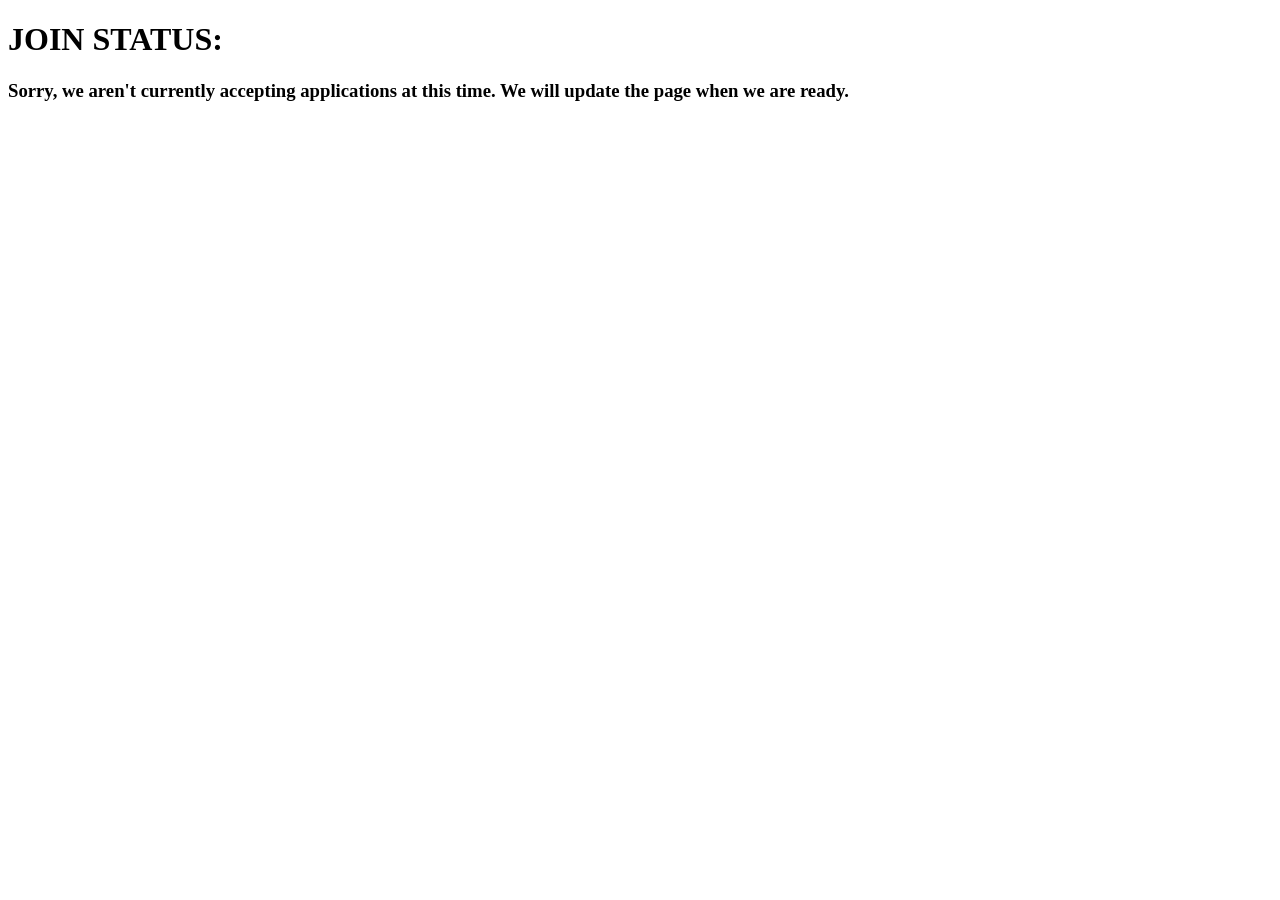
==== Join/join.html @ b297e295 "v0.0.4 patch 1" ====
<!DOCTYPE html>
<html lang="en">
    <head>
        <title>Join The Flagmakers</title>
        <meta charset="UTF-8">
        <meta name="viewport" content="width=device-width, initial-scale=1">
        <link href="css/style.css" rel="stylesheet">
    </head>
    <body>
        <h1>JOIN STATUS:</h1>
        <h3>Sorry, we aren't currently accepting applications at this time. We will update the page when we are ready.</h3>
    </body>
</html>
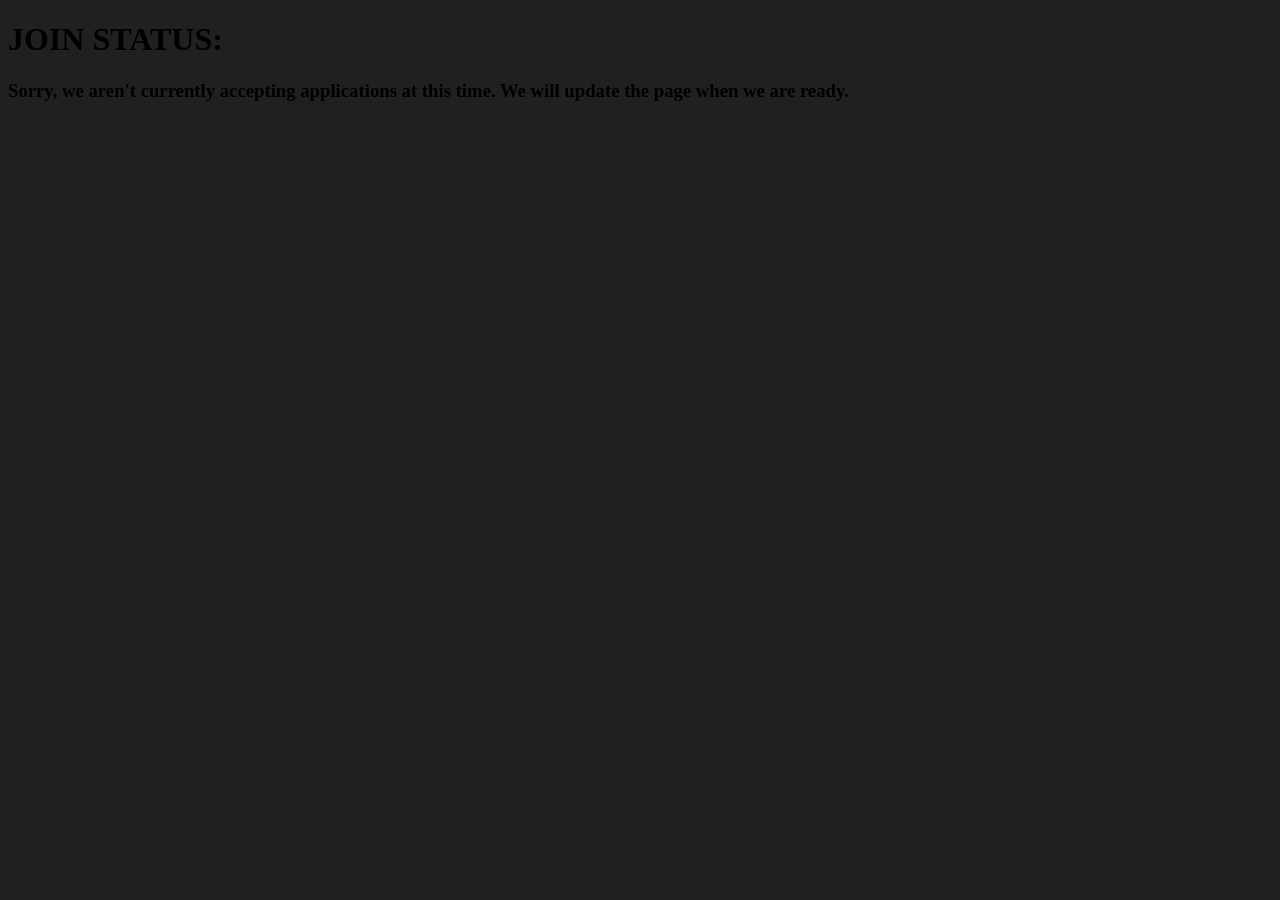
==== commit 60bf7891: "v0.0.4 patch 5" ====
--- a/Join/join.html
+++ b/Join/join.html
@@ -6,7 +6,7 @@
         <meta name="viewport" content="width=device-width, initial-scale=1">
         <link href="css/style.css" rel="stylesheet">
     </head>
-    <body>
+    <body style="background-color: rgb(32, 32, 32);">
         <h1>JOIN STATUS:</h1>
         <h3>Sorry, we aren't currently accepting applications at this time. We will update the page when we are ready.</h3>
     </body>
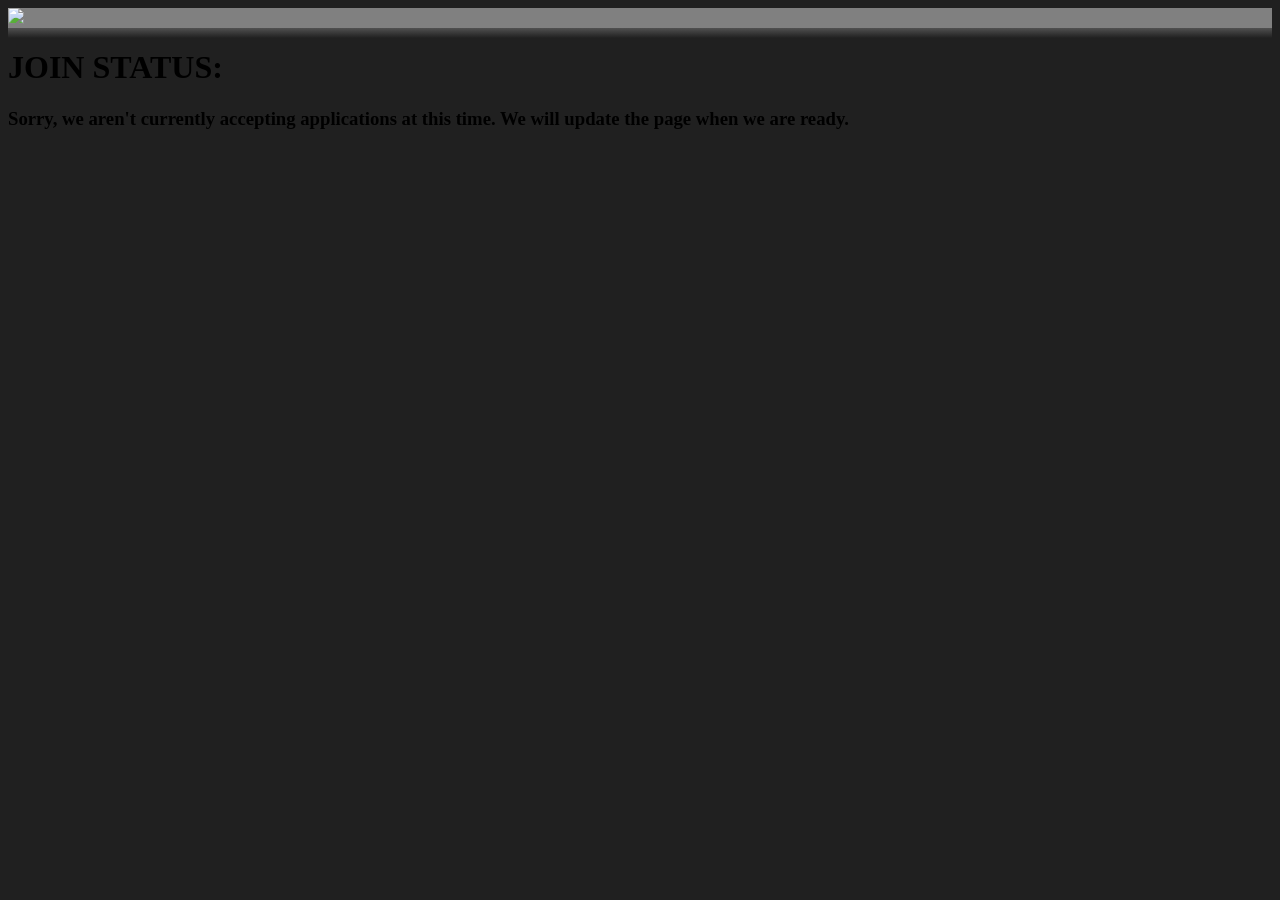
==== commit dfa04bef: "v0.1.1 "favicon"" ====
--- a/Join/join.html
+++ b/Join/join.html
@@ -4,9 +4,16 @@
         <title>Join The Flagmakers</title>
         <meta charset="UTF-8">
         <meta name="viewport" content="width=device-width, initial-scale=1">
-        <link href="css/style.css" rel="stylesheet">
+        <link href="../style.css" rel="stylesheet">
     </head>
     <body style="background-color: rgb(32, 32, 32);">
+        <div class="topbar">
+            <a href="index.html"><img class="topbarflag" src="groupflag.jpg"></a>
+            <div class="hidden" id="accountbuttons" style="margin-left: auto;">
+                <button onclick="window.location.href='Signup/signup.html'" class="signupbutton">Sign up</button>
+                <button onclick="window.location.href='Login/login.html'" class="loginbutton">Login</button>
+            </div>
+        </div>
         <h1>JOIN STATUS:</h1>
         <h3>Sorry, we aren't currently accepting applications at this time. We will update the page when we are ready.</h3>
     </body>
--- a/style.css
+++ b/style.css
@@ -0,0 +1,87 @@
+.title {
+    font-family: 'Gill Sans', 'Gill Sans MT', Calibri, 'Trebuchet MS', sans-serif;
+    font-size: 40px;
+    color: white;
+}
+.mainflag {
+    width: 30%;
+    display: block;
+    margin: 0 auto;
+}
+.topbar {
+    top: 0px;
+    position: sticky;
+    background-color: grey;
+    display: flex;
+    flex-direction: row;
+}
+.topbar::after {
+    content: "";
+    position: absolute;
+    left: 0;
+    bottom: -10px; /* Pushes it exactly below your element */
+    width: 100%;
+    height: 10px; /* Your 100px border thickness */
+    
+    /* We match the RGB channels exactly so it only fades the alpha channel */
+    background: linear-gradient(to bottom, rgba(128, 128, 128, 0.5), rgba(128,128,128,0));
+    
+    pointer-events: none; /* Prevents it from blocking clicks */
+}
+.topbarflag {
+    height: 100px;
+    margin-right: 60%;
+}
+.bodytext {
+    color: white;
+    font-family: 'Gill Sans', 'Gill Sans MT', Calibri, 'Trebuchet MS', sans-serif;
+    font-size: 18px;
+}
+.coolbutton {
+    background-color: white;
+    font-family: 'Gill Sans', 'Gill Sans MT', Calibri, 'Trebuchet MS', sans-serif;
+    font-size: medium;
+    border: 4px solid greenyellow;
+    border-radius: 4px;
+    width: 200px;
+    text-align: center;
+    display: block;
+    margin: 0 auto;
+}
+.signupbutton,
+.loginbutton {
+    display: inline-block;
+    border: 4px;
+    border-color: greenyellow;
+    background-color: greenyellow;
+    border-radius: 40px;
+    width: 160px;
+    height: 60px;
+    font-size: 30px;
+    font-style: bold;
+    border-style: solid;
+}
+.signupbutton:hover,
+.loginbutton:hover {
+    cursor: pointer;
+    background-color: aqua;
+    transition: background-color 0.4s;
+}
+.loginsignup {
+    background-color: #a5a5a5;
+    border-radius: 40px;
+    width: 30%;
+    margin-left: 35%;
+    height: 500px;
+    font-family: 'Gill Sans', 'Gill Sans MT', Calibri, 'Trebuchet MS', sans-serif;
+    color: white;
+    text-align: center;
+    font-style: bold;
+}
+.form {
+}
+.submit {
+}
+.hidden {
+    display: none;
+}
